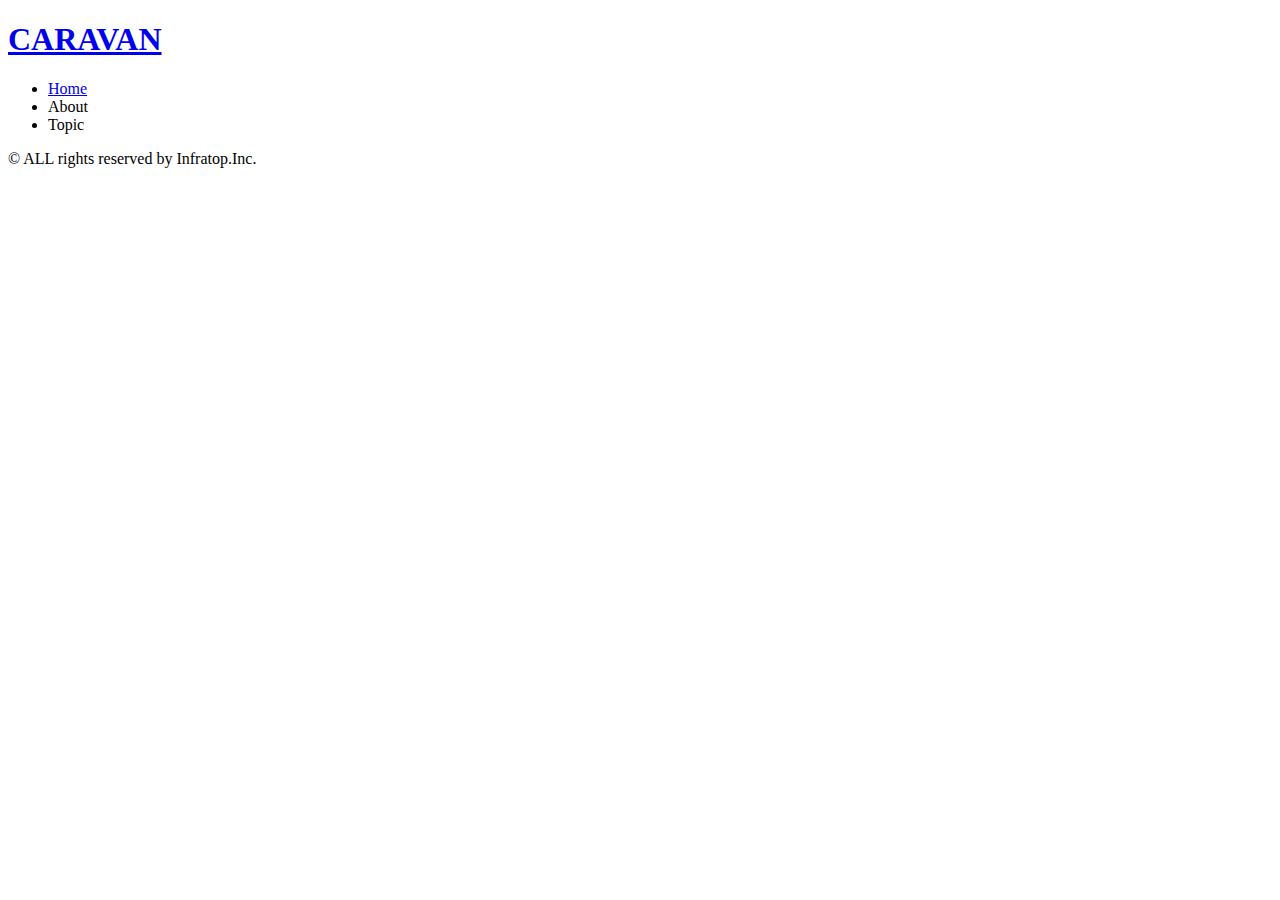
==== index.html @ aa42e580 "[Finish2-5]" ====
<!DOCTYPE html>
<html>
<head>
	<meta charset="UTF-8">
	<link rel="stylesheet" href="style.css">
	<title>CARAVAN</title>
</head>
<body>
	<header>
		<h1 class="headline">
			<a href="index.html">CARAVAN</a>
		</h1>
	</header>
	<nav>
		<ul class="nav-list">
			<li class="navi-list-item">
				<a href="index.html">Home</a>
			</li>
			<li class="navi-list-item">About</li>
			<li class="navi-list-item">Topic</li>
		</ul>
	</nav>
<!-- mainvisual -->
	<div class="main-visual">
		<div class="main-visual-content"></div>
	</div>
<!-- main -->
	<div class="main clearfix">
		<div class="blog"></div>
		<div class="sidebar"></div>
	</div>
	<footer>
		<p class="footer-text">© ALL rights reserved by Infratop.Inc.</p>
	</footer>
</body>
</html>
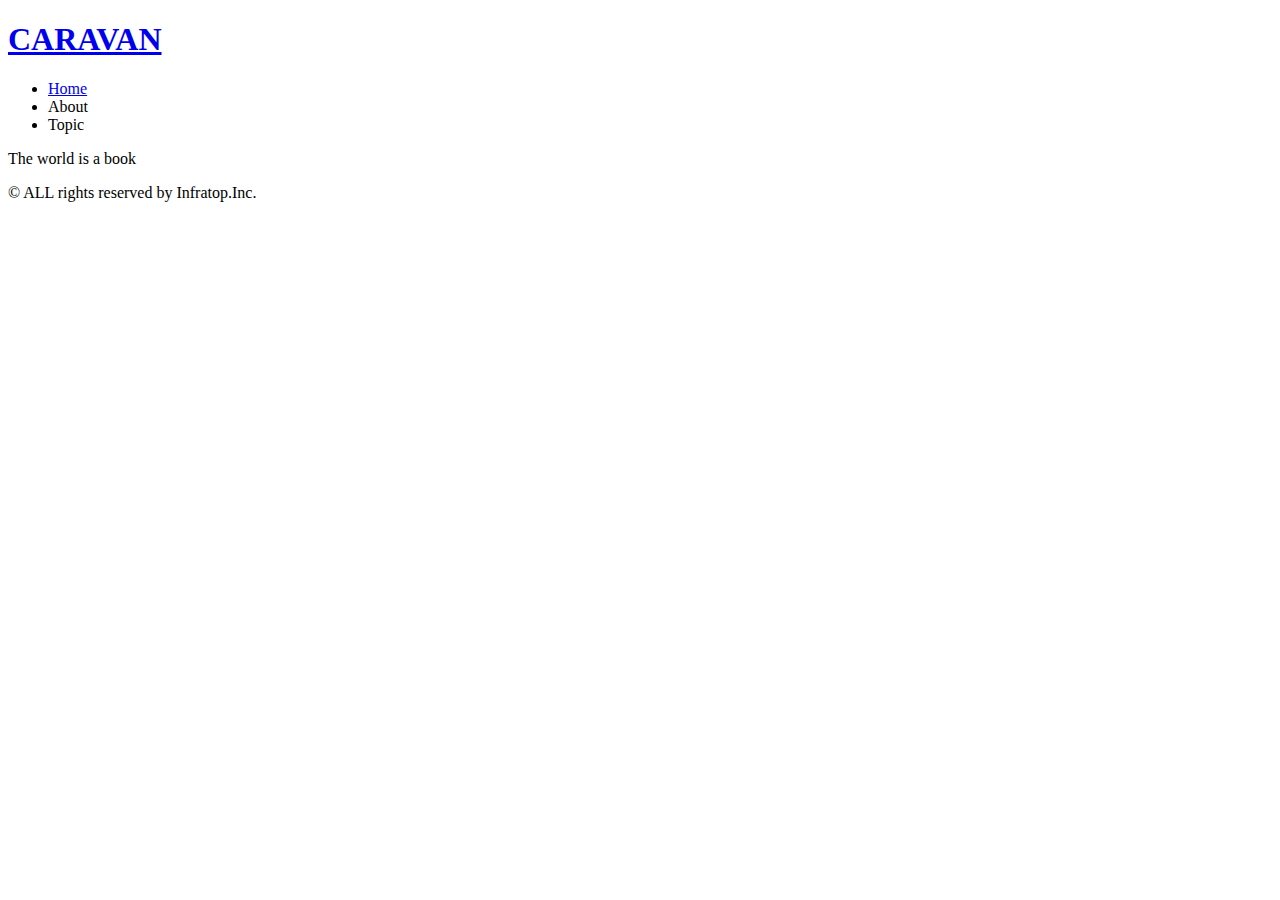
==== commit 192a1426: "[start2-6]" ====
--- a/index.html
+++ b/index.html
@@ -23,6 +23,9 @@
 <!-- mainvisual -->
 	<div class="main-visual">
 		<div class="main-visual-content"></div>
+<!-- メインビジュアル -->
+		<p class="main-visual-text">
+			The world is a book
 	</div>
 <!-- main -->
 	<div class="main clearfix">
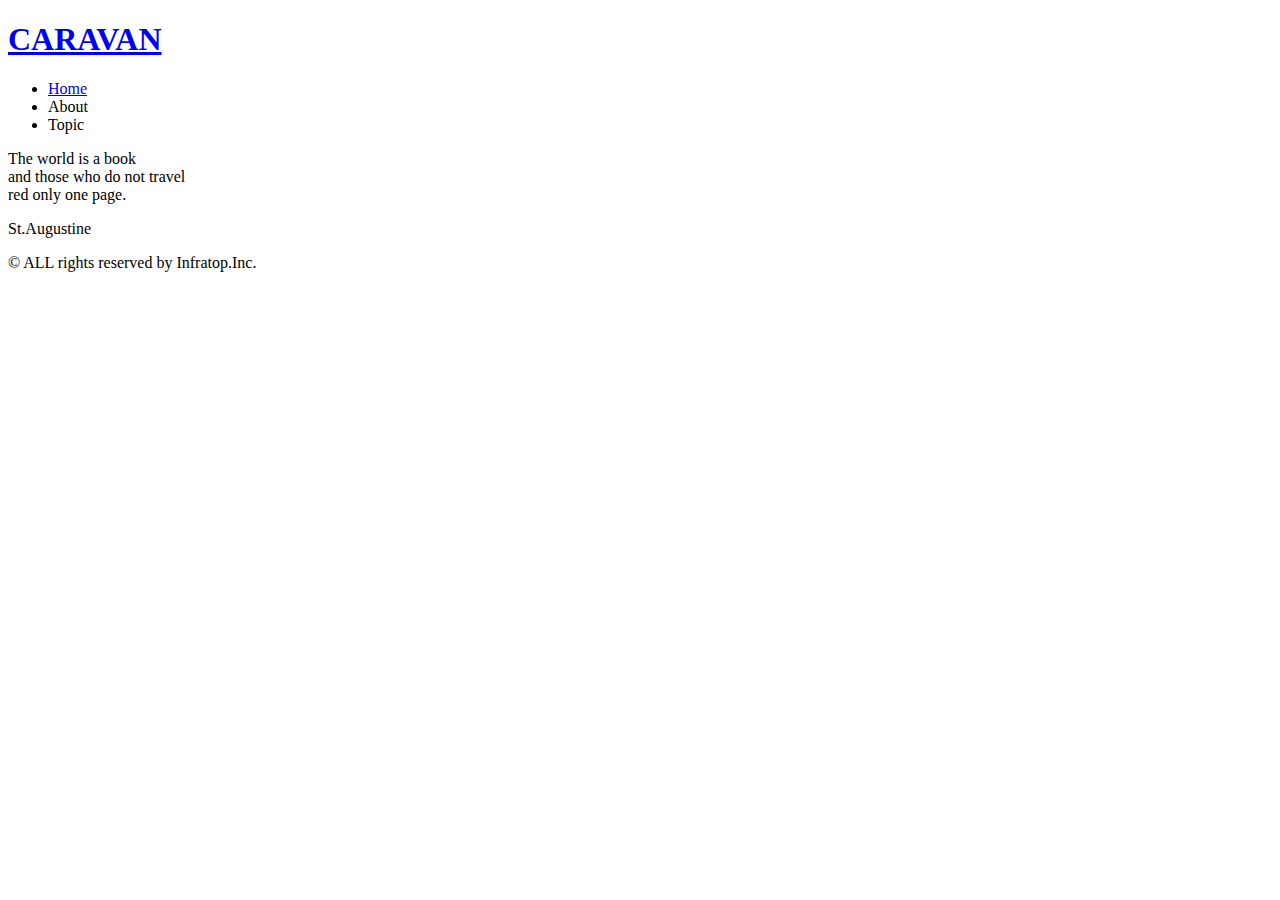
==== commit fd24bdfe: "[finish2-6]" ====
--- a/index.html
+++ b/index.html
@@ -22,10 +22,17 @@
 	</nav>
 <!-- mainvisual -->
 	<div class="main-visual">
-		<div class="main-visual-content"></div>
+		<div class="main-visual-content">
 <!-- メインビジュアル -->
 		<p class="main-visual-text">
-			The world is a book
+			The world is a book<br>
+			and those who do not travel<br>
+			red only one page.
+		</p>
+		<p class="main-visual-name">
+			St.Augustine
+		</p>
+		</div>
 	</div>
 <!-- main -->
 	<div class="main clearfix">
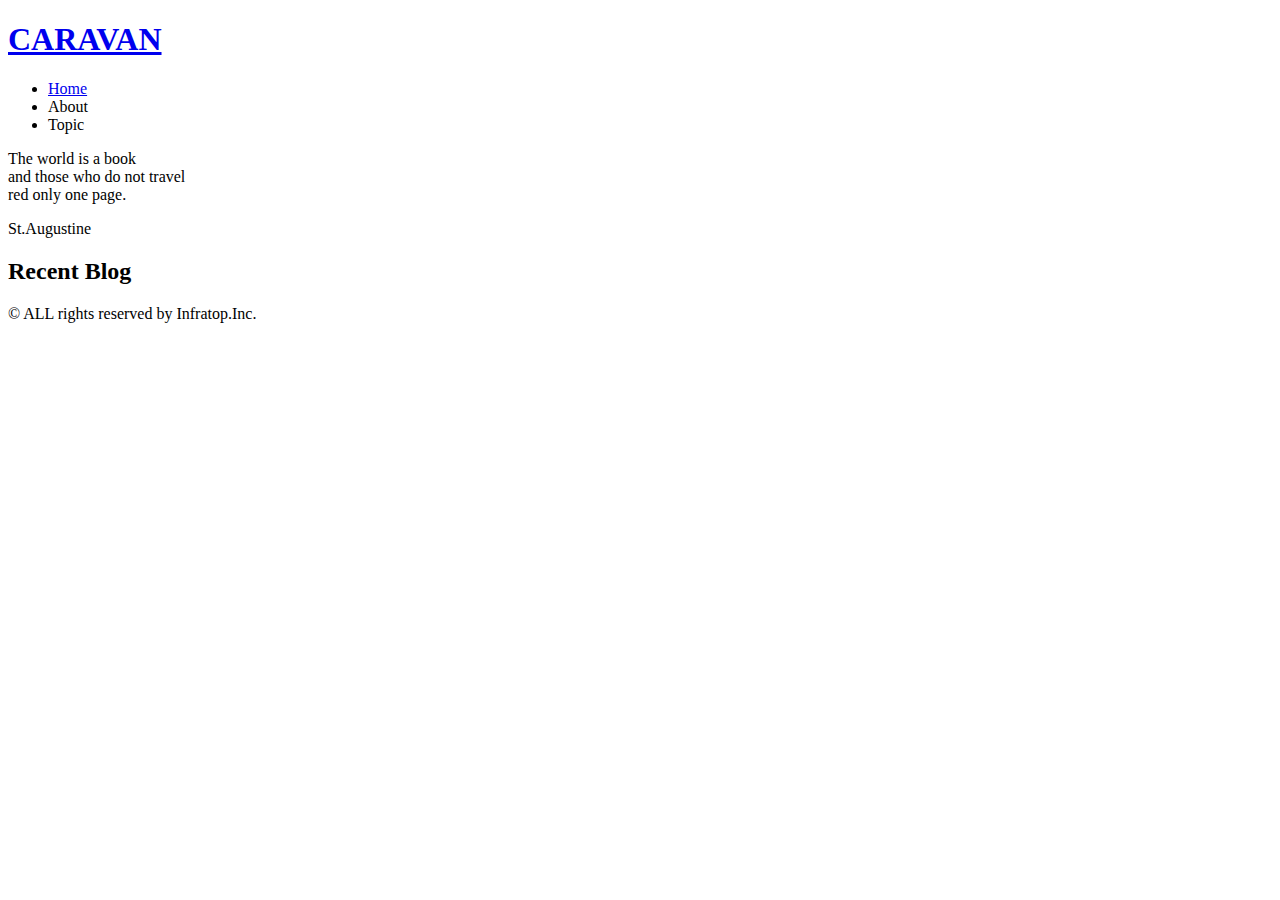
==== commit a338ce41: "[start2-7]" ====
--- a/index.html
+++ b/index.html
@@ -35,10 +35,13 @@
 		</div>
 	</div>
 <!-- main -->
-	<div class="main clearfix">
-		<div class="blog"></div>
+	<main class="clearfix">
+		<section class="blog">
+			<h2 class="blog-headline">Recent Blog</h2>
+		</section>
 		<div class="sidebar"></div>
-	</div>
+	</main>
+<!-- footer -->
 	<footer>
 		<p class="footer-text">© ALL rights reserved by Infratop.Inc.</p>
 	</footer>
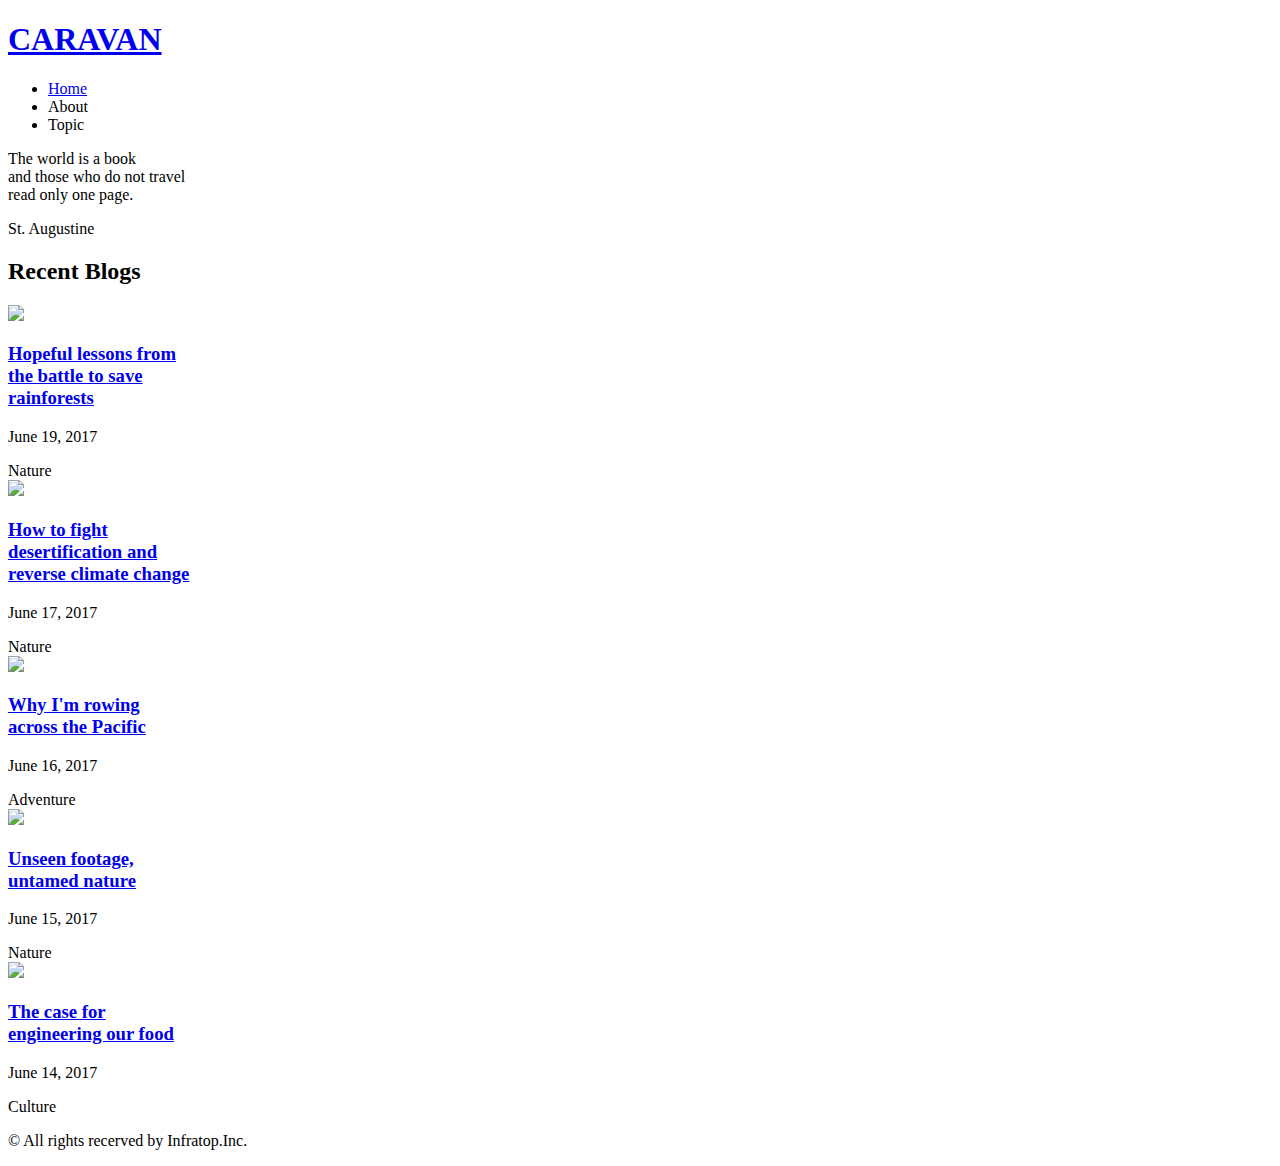
==== commit ca8c3b54: "[finish2-7]" ====
--- a/index.html
+++ b/index.html
@@ -1,49 +1,118 @@
 <!DOCTYPE html>
 <html>
 <head>
-	<meta charset="UTF-8">
-	<link rel="stylesheet" href="style.css">
-	<title>CARAVAN</title>
+    <meta charset="UTF-8">
+    <link rel="stylesheet" href="style.css">
+    <title>CARAVAN</title>
 </head>
 <body>
-	<header>
-		<h1 class="headline">
-			<a href="index.html">CARAVAN</a>
-		</h1>
-	</header>
-	<nav>
-		<ul class="nav-list">
-			<li class="navi-list-item">
-				<a href="index.html">Home</a>
-			</li>
-			<li class="navi-list-item">About</li>
-			<li class="navi-list-item">Topic</li>
-		</ul>
-	</nav>
-<!-- mainvisual -->
-	<div class="main-visual">
-		<div class="main-visual-content">
-<!-- メインビジュアル -->
-		<p class="main-visual-text">
-			The world is a book<br>
-			and those who do not travel<br>
-			red only one page.
-		</p>
-		<p class="main-visual-name">
-			St.Augustine
-		</p>
-		</div>
-	</div>
-<!-- main -->
-	<main class="clearfix">
-		<section class="blog">
-			<h2 class="blog-headline">Recent Blog</h2>
-		</section>
-		<div class="sidebar"></div>
-	</main>
-<!-- footer -->
-	<footer>
-		<p class="footer-text">© ALL rights reserved by Infratop.Inc.</p>
-	</footer>
+    <!-- header -->
+    <header>
+        <h1 class="headline">
+            <a href="index.html">CARAVAN</a>
+        </h1>
+    </header>
+    <nav>
+        <ul class="nav-list">
+            <li class="nav-list-item">
+                <a href="index.html">Home</a>
+            </li>
+            <li class="nav-list-item">About</li>
+            <li class="nav-list-item">Topic</li>
+        </ul>
+    </nav>
+    <!-- main-visual用のdiv -->
+    <div class="main-visual">
+        <div class="main-visual-content">
+            <p class="main-visual-text">
+                The world is a book<br>
+                and those who do not travel<br>
+                read only one page.
+            </p>
+            <p class="main-visual-name">
+                St. Augustine
+            </p>
+        </div>
+    </div>
+    <!-- main -->
+    <main class="clearfix">
+        <section class="blog">
+            <h2 class="blog-headline">Recent Blogs</h2>
+            <div class="blog-box">
+                <div class="blog-item clearfix">
+                    <img class="blog-image" src="img/forest.jpg">
+                    <section class="blog-text">
+                        <h3 class="blog-text-headline">
+                            <a href="single.html">
+                                Hopeful lessons from<br>
+                                the battle to save<br>
+                                rainforests
+                            </a>
+                        </h3>
+                        <p class="blog-date">June 19, 2017</p>
+                        <span class="category">Nature</span>
+                    </section>
+                </div>
+                <div class="blog-item clearfix">
+                    <img class="blog-image" src="img/desert.jpg">
+                    <section class="blog-text">
+                        <h3 class="blog-text-headline">
+                            <a href="single.html">
+                                How to fight<br>
+                                desertification and<br>
+                                reverse climate change
+                            </a>
+                            </h3>
+                        <p class="blog-date">June 17, 2017</p>
+                        <span class="category">Nature</span>
+                    </section>
+                </div>
+                <div class="blog-item clearfix">
+                    <img class="blog-image" src="img/sunset.jpg">
+                    <section class="blog-text">
+                        <h3 class="blog-text-headline">
+                            <a href="single.html">
+                                Why I'm rowing<br>
+                                across the Pacific
+                            </a>
+                        </h3>
+                        <p class="blog-date">June 16, 2017</p>
+                        <span class="category">Adventure</span>
+                    </section>
+                </div>
+                <div class="blog-item clearfix">
+                    <img class="blog-image" src="img/italy.jpg">
+                    <section class="blog-text">
+                        <h3 class="blog-text-headline">
+                            <a href="single.html">
+                                Unseen footage,<br>
+                                untamed nature
+                            </a>
+                        </h3>
+                            <p class="blog-date">June 15, 2017</p>
+                        <span class="category">Nature</span>
+                    </section>
+                </div>
+                <div class="blog-item clearfix">
+                    <img class="blog-image" src="img/asia.jpg">
+                    <section class="blog-text">
+                        <h3 class="blog-text-headline">
+                            <a href="single.html">
+                                The case for<br>
+                                engineering our food
+                            </a>
+                        </h3>
+                        <p class="blog-date">June 14, 2017</p>
+                        <span class="category">Culture</span>
+                    </section>
+                </div>
+            </div>
+        </section>
+        <div class="sidebar"></div>
+    </main>
+    <!-- footer -->
+    <footer>
+        <p class="footer-text">© All rights recerved by Infratop.Inc.</p>
+    </footer>
 </body>
-</html>
+</html>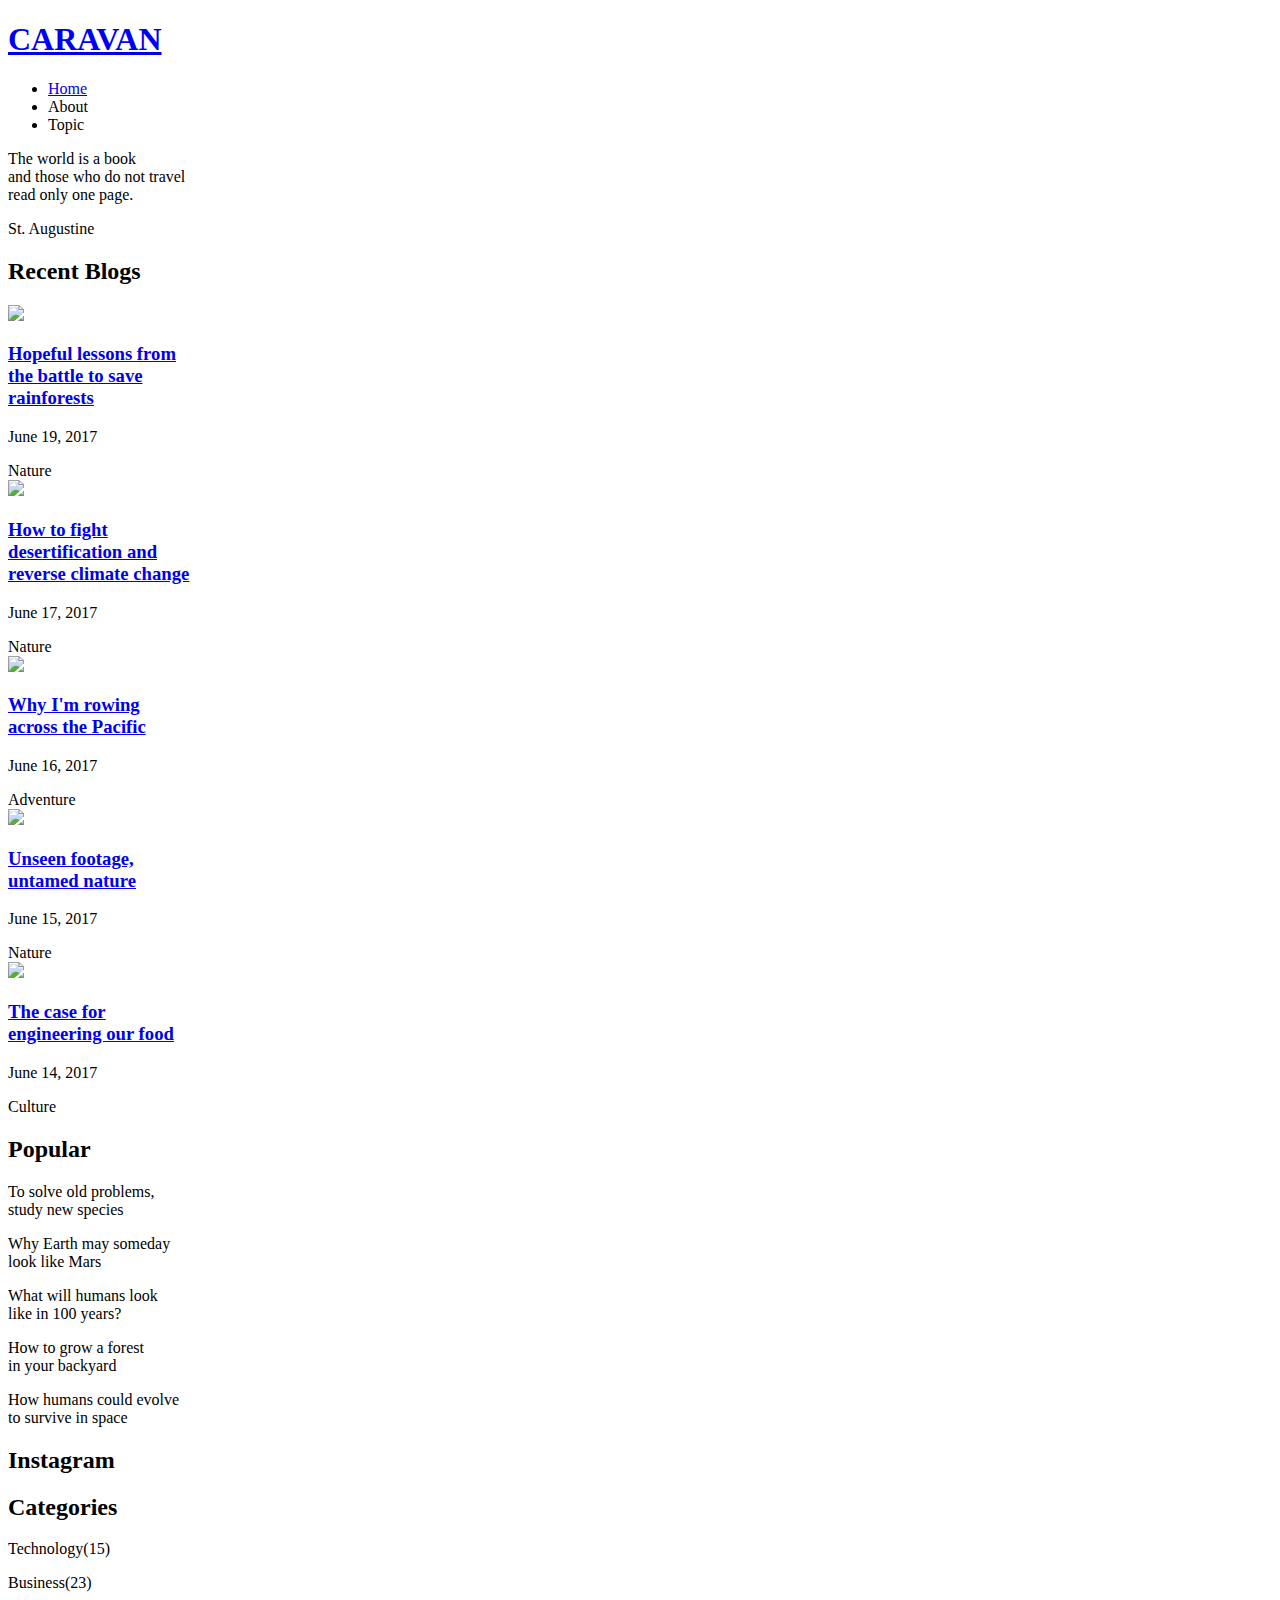
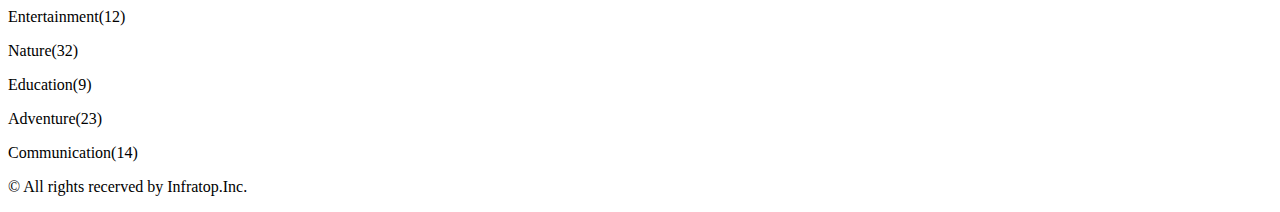
==== commit 9a386493: "[stert,finish2-8]" ====
--- a/index.html
+++ b/index.html
@@ -108,7 +108,41 @@
                 </div>
             </div>
         </section>
-        <div class="sidebar"></div>
+        <div class="sidebar">
+            <section class="popular">
+                <h2 class="sidebar-headline">Popular</h2>
+                <div class="sidebar-contents">
+                 <p class="popular-text">To solve old problems,<br>study new species</p>
+                 <p class="popular-text">Why Earth may someday<br>look like Mars</p>
+                 <p class="popular-text">What will humans look<br>like in 100 years?</p>
+                 <p class="popular-text">How to grow a forest<br>in your backyard</p>
+                 <p class="popular-text">How humans could evolve<br>to survive in space</p>
+        </div>
+      </section>
+      <section class="instagram">
+        <h2 class="instagram-headline">Instagram</h2>
+        <div class="sidebar-contents clearfix">
+          <div class="instagram-box"></div>
+          <div class="instagram-box"></div>
+          <div class="instagram-box"></div>
+          <div class="instagram-box"></div>
+          <div class="instagram-box"></div>
+          <div class="instagram-box"></div>
+        </div>
+      </section>
+      <section class="categories">
+        <h2 class="categories-headline">Categories</h2>
+        <div class="sidebar-contents">
+          <p class="categories-text">Technology(15)</p>
+          <p class="categories-text">Business(23)</p>
+          <p class="categories-text">Entertainment(12)</p>
+          <p class="categories-text">Nature(32)</p>
+          <p class="categories-text">Education(9)</p>
+          <p class="categories-text">Adventure(23)</p>
+          <p class="categories-text">Communication(14)</p>
+        </div>
+      </section>
+     </div>
     </main>
     <!-- footer -->
     <footer>
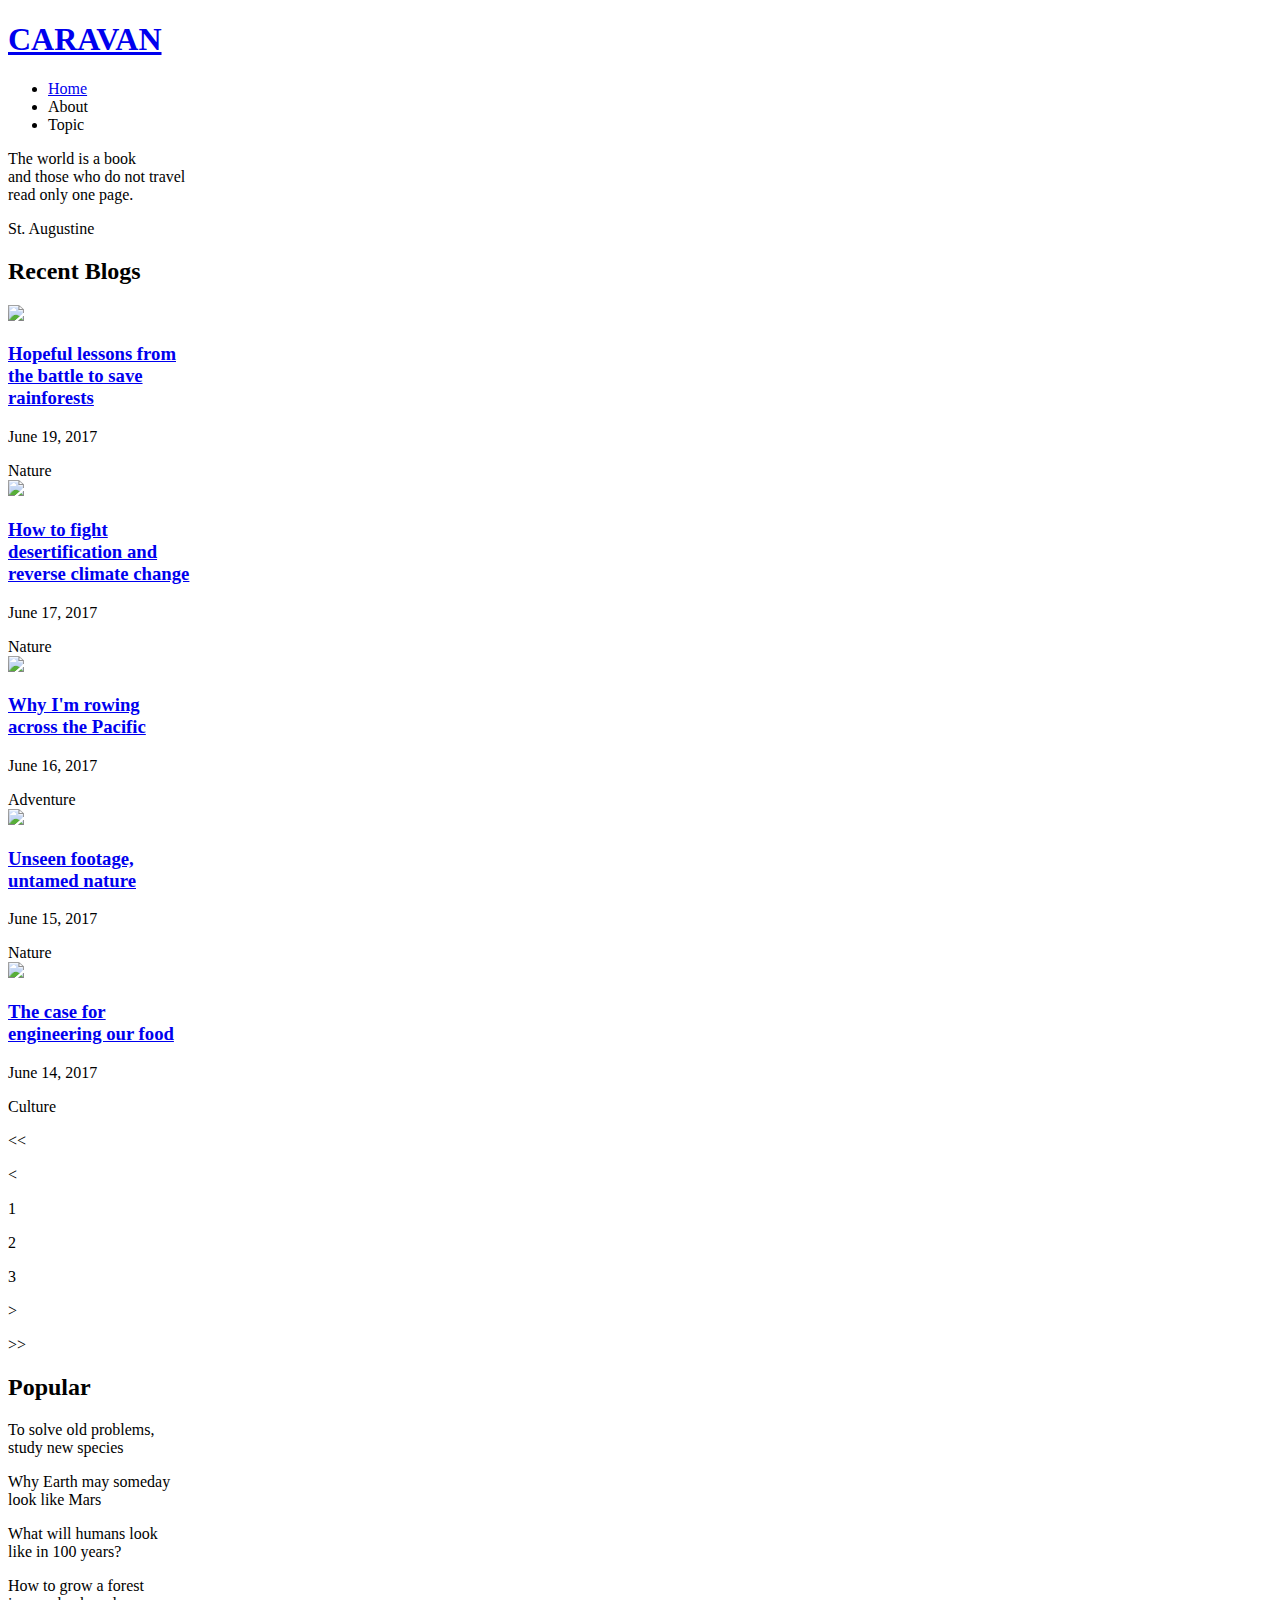
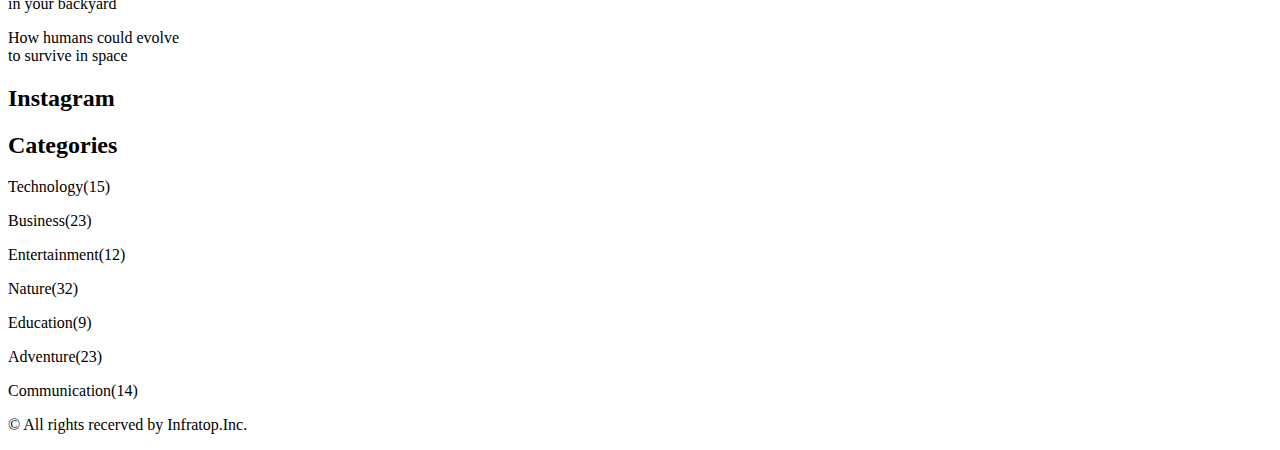
==== commit 54902465: "確認問題" ====
--- a/index.html
+++ b/index.html
@@ -62,7 +62,7 @@
                                 desertification and<br>
                                 reverse climate change
                             </a>
-                            </h3>
+                        </h3>
                         <p class="blog-date">June 17, 2017</p>
                         <span class="category">Nature</span>
                     </section>
@@ -107,6 +107,15 @@
                     </section>
                 </div>
             </div>
+            <div class="pagination">
+             <p><<</p>
+             <p><</p>
+             <p>1</p>
+             <p>2</p>
+             <p>3</p>
+             <p>></p>
+             <p>>></p>
+            </div>
         </section>
         <div class="sidebar">
             <section class="popular">
@@ -149,4 +158,4 @@
         <p class="footer-text">© All rights recerved by Infratop.Inc.</p>
     </footer>
 </body>
-</html>+</html>
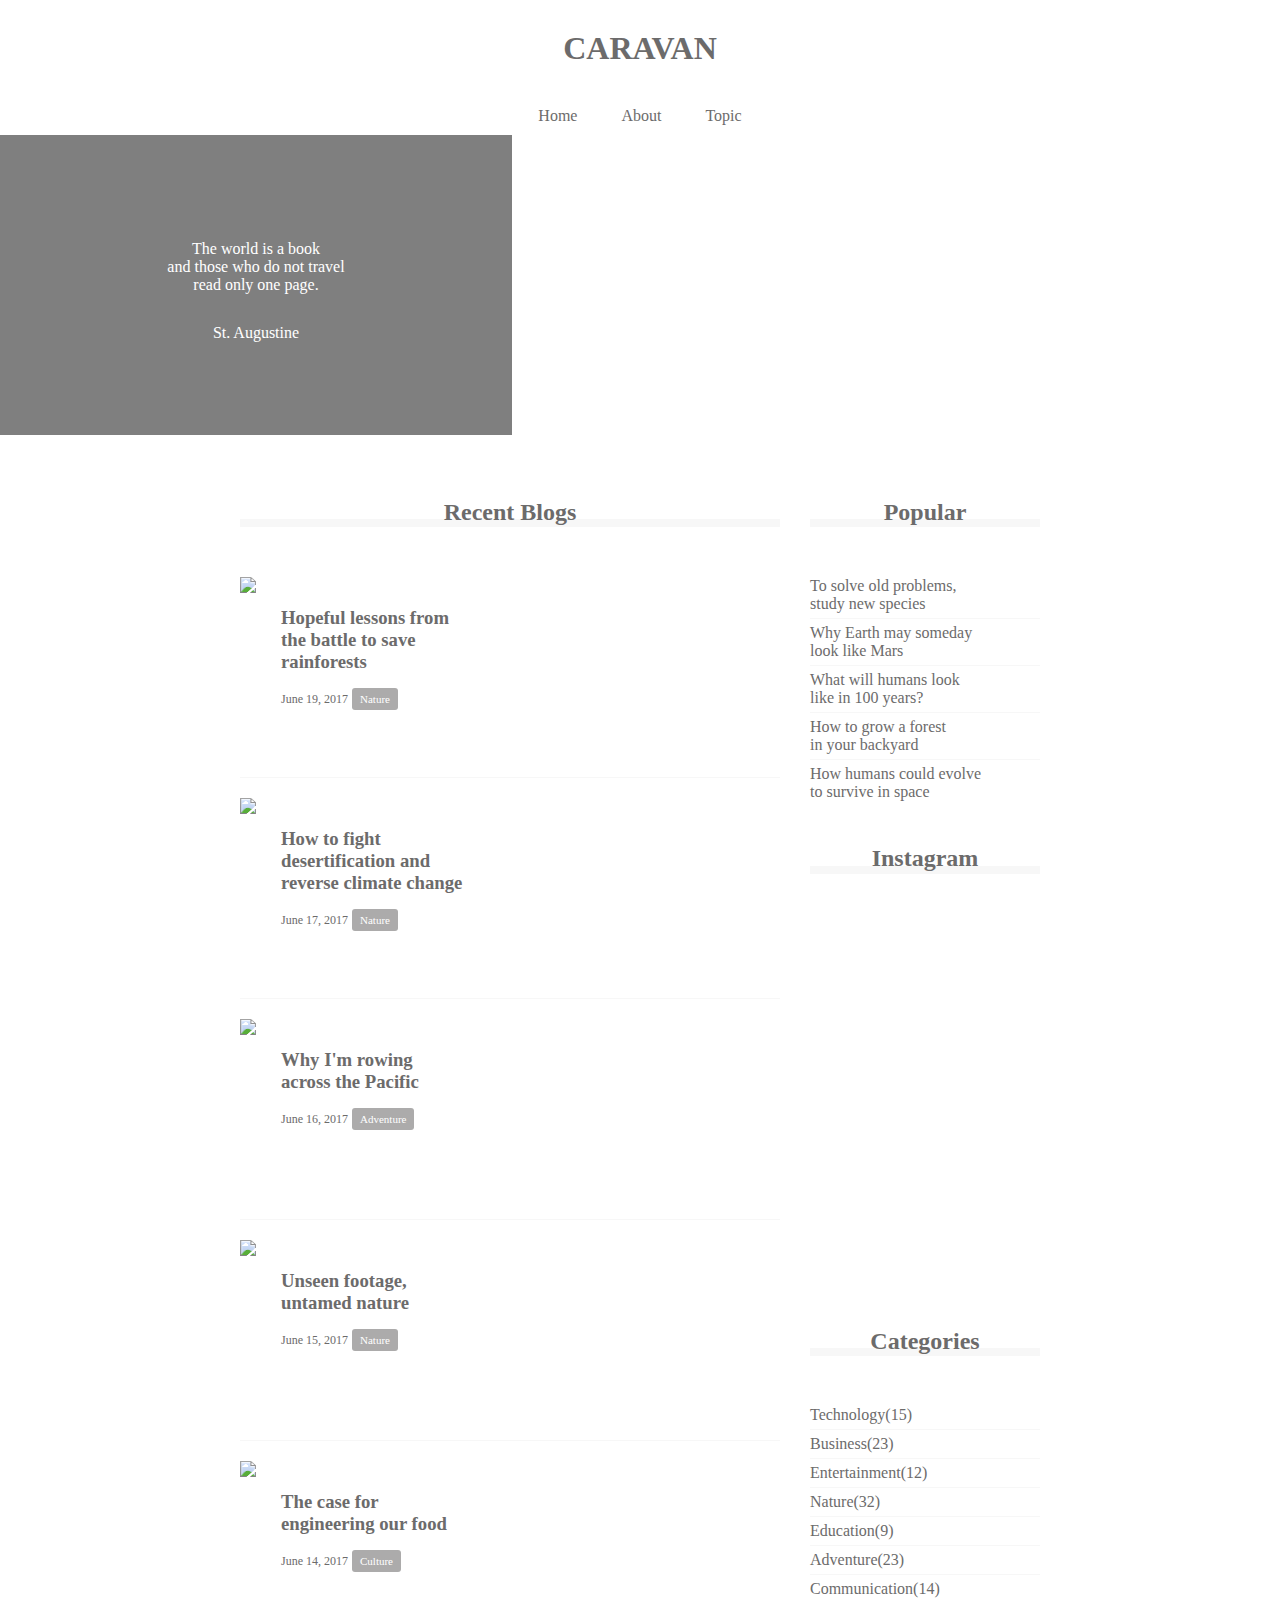
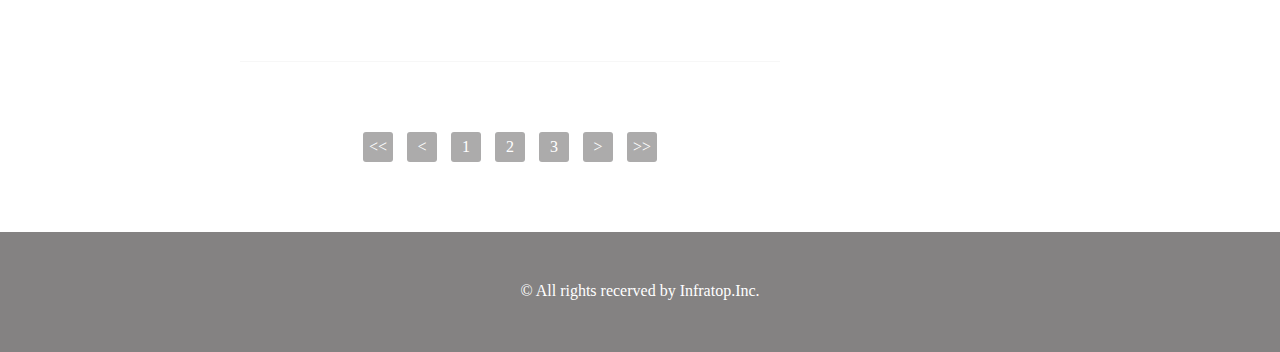
==== commit a0466bcb: "[start,finish2-9]" ====
--- a/index.html
+++ b/index.html
@@ -2,6 +2,7 @@
 <html>
 <head>
     <meta charset="UTF-8">
+    <script src="https://kit.fontawesome.com/df0defaaea.js" crossorigin="anonymous"></script>
     <link rel="stylesheet" href="style.css">
     <title>CARAVAN</title>
 </head>
@@ -11,6 +12,12 @@
         <h1 class="headline">
             <a href="index.html">CARAVAN</a>
         </h1>
+          <div class="social"></div>
+           <div class="social">
+           <i class="fab fa-facebook-square"></i>
+           <i class="fab fa-twitter-square"></i>
+           <i class="fab fa-instagram"></i>
+          </div>
     </header>
     <nav>
         <ul class="nav-list">
--- a/style.css
+++ b/style.css
@@ -0,0 +1,178 @@
+* {
+    margin: 0;
+    padding: 0;
+    box-sizing: border-box;
+    color: #6c6b6b;
+}
+a {
+    text-decoration: none;
+}
+ 
+.clearfix:after {
+    content: "";
+    display: block;
+    clear: both;
+}
+header {
+    width: 90%;
+    padding: 15px 0;
+    margin: 15px auto;
+    text-align: center;
+}
+header .headline{
+    font-size: 32px;
+}
+.nav-list {
+    text-align: center;
+    padding: 10px 0;
+    margin: 0 auto;
+}
+.nav-list-item {
+    list-style: none;   
+    display: inline-block;
+    margin: 0 20px;
+}
+ 
+.main-visual {
+    width: 100%; 
+    height: 300px; 
+    background-image: url(img/mv.jpg);
+    background-size: cover; 
+    background-position: center; 
+}
+.main-visual-content{
+    width: 40%;
+    height: 300px; 
+    background-color: rgba( 0, 0, 0, 0.5); 
+    text-align: center; 
+    padding-top: 105px; 
+}
+.main-visual-text {
+    color: #fff; 
+}
+.main-visual-name{
+    margin-top: 30px; 
+    color: #fff; 
+}
+ 
+main {
+    width: 800px;
+    margin: 0 auto; 
+    padding: 70px 0; 
+}
+.blog {
+    width: 540px;
+    float: left; 
+    margin-right: 30px; 
+}
+.blog-headline {
+    border-bottom: 8px solid #f7f7f7;
+    text-align: center;
+    line-height: 0.6;
+}
+.blog-box {
+    padding-top: 50px;
+}
+.blog-item {
+    padding-bottom: 20px;
+    margin-bottom: 20px;
+    border-bottom: 1px solid #f7f7f7;
+}
+.blog-image {
+    float: left;
+    height: 180px;
+}
+.blog-text-headline {
+    padding-bottom: 15px;
+}
+.blog-text {
+    float: left;
+    padding: 30px 0 0 25px;
+}
+.blog-date {
+    display: inline-block;
+    font-size: 12px;
+}
+.category {
+    display: inline-block;
+    padding: 5px 8px;
+    background-color: #acabab;
+    border-radius: 3px;
+    color: #fff;
+    font-size: 11px;
+}
+.pagination {
+  text-align: center;
+  padding-top: 50px;
+}
+.pagination p {
+  display: inline-block;
+  width: 30px;
+  height: 30px;
+  margin: 0 5px;
+  color: #fff;
+  background-color: #acabab;
+  border-radius: 3px;
+  line-height: 30px;
+}
+.sidebar {
+    width: 230px;
+    float: left;
+}
+.sidebar-headline, .instagram-headline, .categories-headline {
+  border-bottom: 8px solid #f7f7f7;
+  text-align: center;
+  line-height: 0.6;
+}
+.sidebar-contents {
+  padding: 50px 0;
+}
+.popular-text, .categories-text {
+  padding-bottom: 5px;
+  border-bottom: 1px solid #f7f7f7;
+  margin-bottom: 5px;
+}
+.popular-text:last-child, .categories-text:last-child {
+  margin: 0;
+  padding: 0;
+  border: none;
+}
+.instagram-box {
+  float: left;
+  width: 110px;
+  padding-top: 110px;
+  background-size: cover;
+  background-position: center;
+}
+.instagram-box:nth-child(odd) {
+  margin: 0 10px 10px 0;
+}
+.instagram-box:nth-child(1) {
+  background-image: url(img/airport.jpg);
+}
+.instagram-box:nth-child(2) {
+  background-image: url(img/japan.jpg);
+}
+.instagram-box:nth-child(3) {
+  background-image: url(img/snow.jpg);
+}
+.instagram-box:nth-child(4) {
+  background-image: url(img/japan2.jpg);
+}
+.instagram-box:nth-child(5) {
+  background-image: url(img/lake.jpg);
+}
+.instagram-box:nth-child(6) {
+  background-image: url(img/road.jpg);
+}
+
+footer {
+    width: 100%;
+    height: 120px; 
+    text-align: center;
+    padding: 50px 0;
+    background-color: #848282;
+}
+.footer-text {
+    color: #fff;
+}